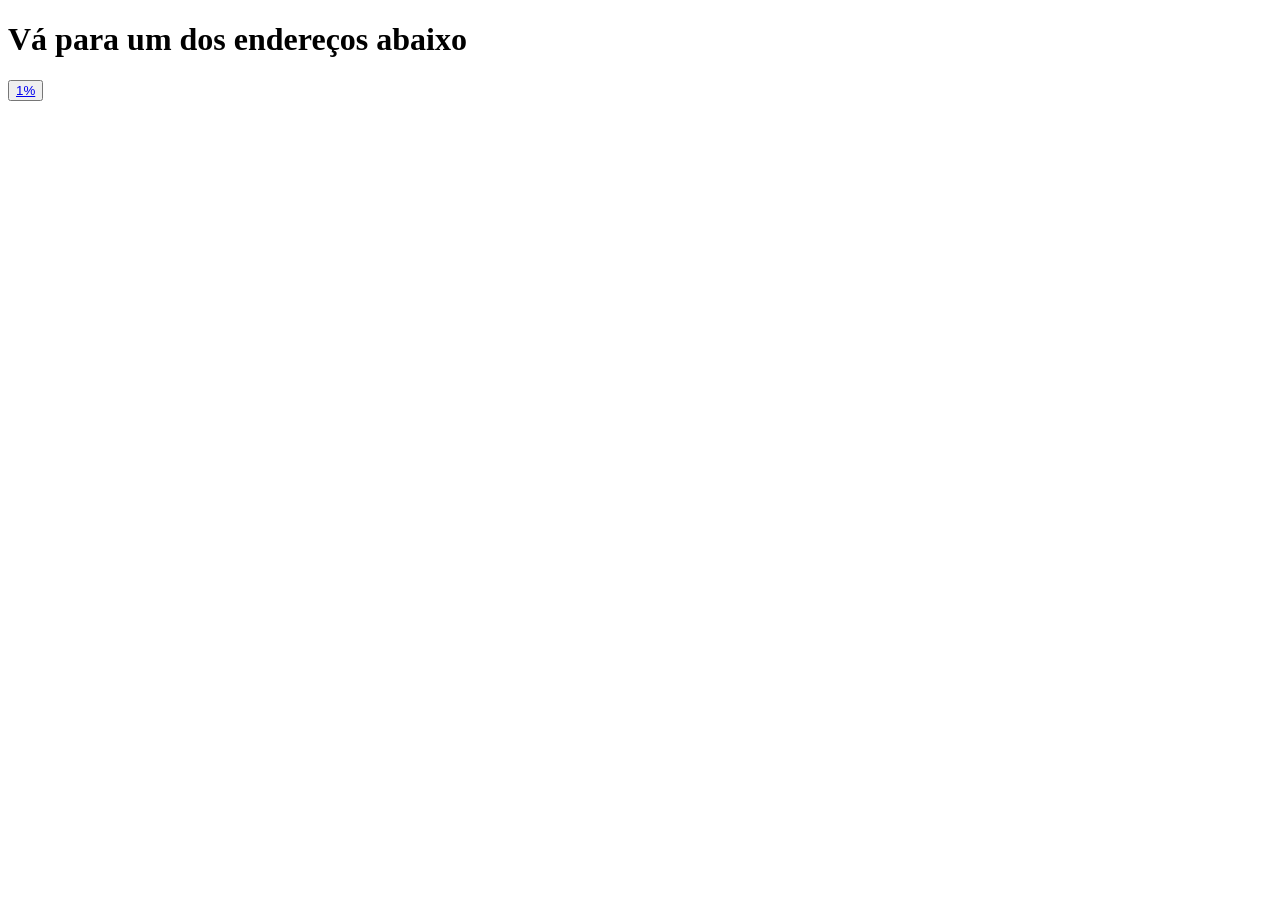
==== index.html @ 7d5d49fd "first commit" ====
<!DOCTYPE html>
<html lang="en">
    <head>
        <meta charset="UTF-8">
        <meta name="viewport" content="width=device-width, initial-scale=1.0">
        <title>Document</title>
    </head>
    <body>
        <h1>Vá para um dos endereços abaixo</h1>
        <button><a href="/1/">1%</a></button>
    </body>
</html>
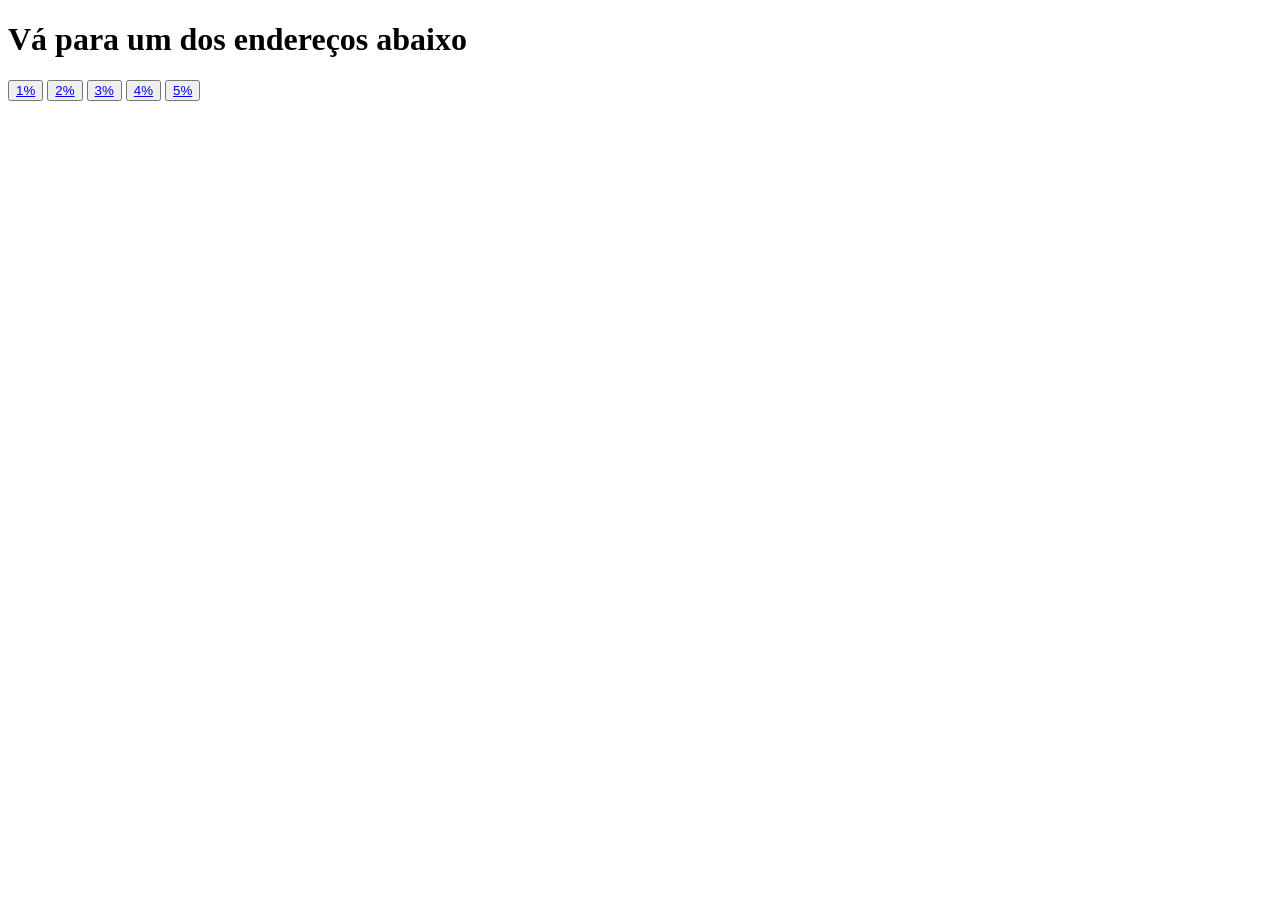
==== commit 60922187: "second commit" ====
--- a/index.html
+++ b/index.html
@@ -6,7 +6,11 @@
         <title>Document</title>
     </head>
     <body>
-        <h1>Vá para um dos endereços abaixo</h1>
-        <button><a href="/1/">1%</a></button>
+        <h1>Vá para um dos endereços abaixo</h1> 
+        <button><a href="/01/">1%</a></button>
+        <button><a href="/02/">2%</a></button>
+        <button><a href="/03/">3%</a></button>
+        <button><a href="/04/">4%</a></button>
+        <button><a href="/05/">5%</a></button>
     </body>
 </html>
